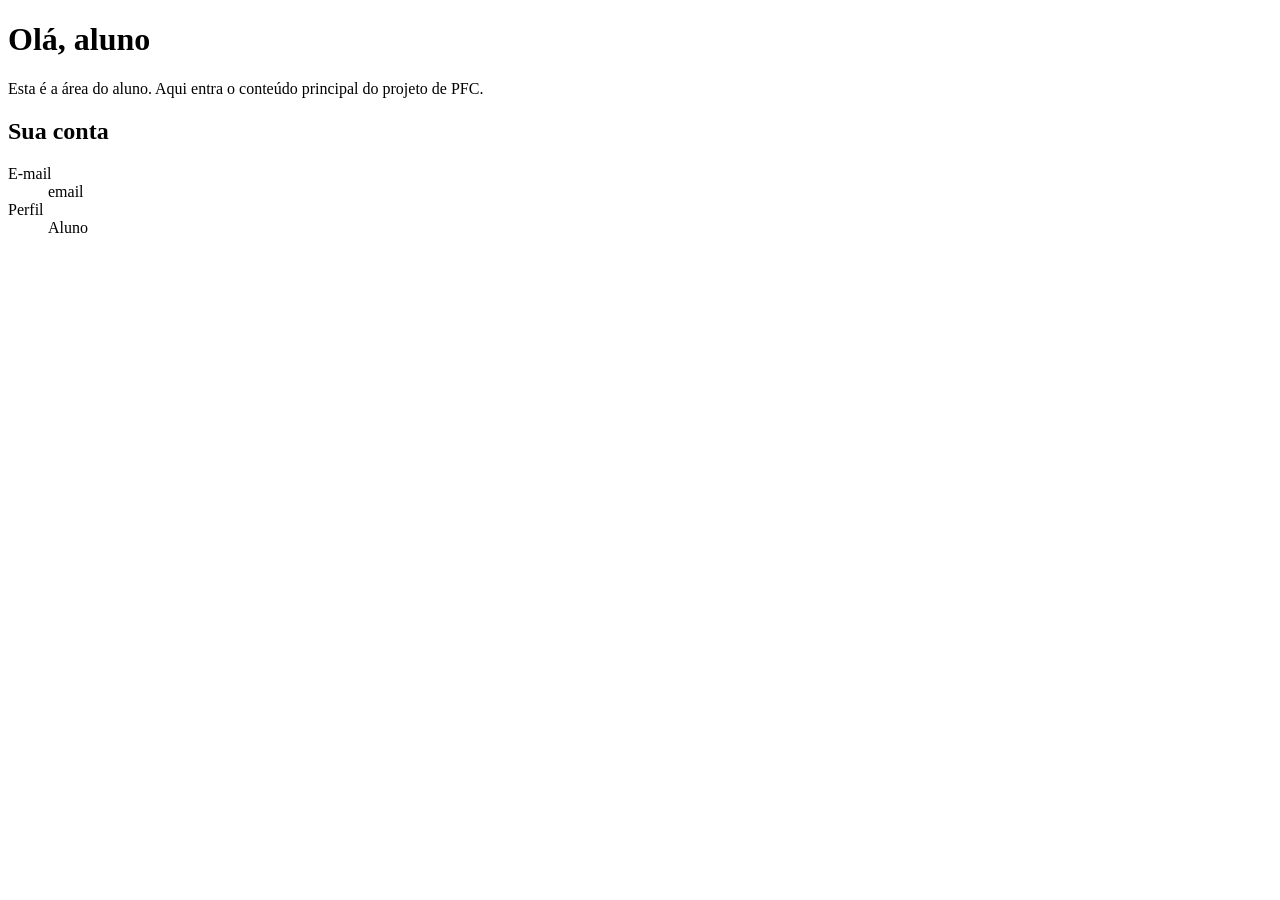
==== src/main/resources/templates/aluno/painel.html @ c136ada0 "Sistema de login seguro com Spring Boot, Thymeleaf e MongoDB Atlas" ====
<!DOCTYPE html>
<html lang="pt-BR" xmlns:th="http://www.thymeleaf.org"
      xmlns:layout="http://www.ultraq.net.nz/thymeleaf/layout"
      xmlns:sec="http://www.thymeleaf.org/extras/spring-security"
      layout:decorate="~{layouts/base}">
<head><title>Área do aluno</title></head>
<body>
<div layout:fragment="conteudo">
    <h1>Olá, <span sec:authentication="principal.nome">aluno</span></h1>
    <p class="texto-apoio">Esta é a área do aluno. Aqui entra o conteúdo principal do projeto de PFC.</p>

    <section class="bloco">
        <h2>Sua conta</h2>
        <dl class="dados">
            <div><dt>E-mail</dt><dd sec:authentication="name">email</dd></div>
            <div><dt>Perfil</dt><dd sec:authentication="principal.perfil.descricao">Aluno</dd></div>
        </dl>
    </section>
</div>
</body>
</html>
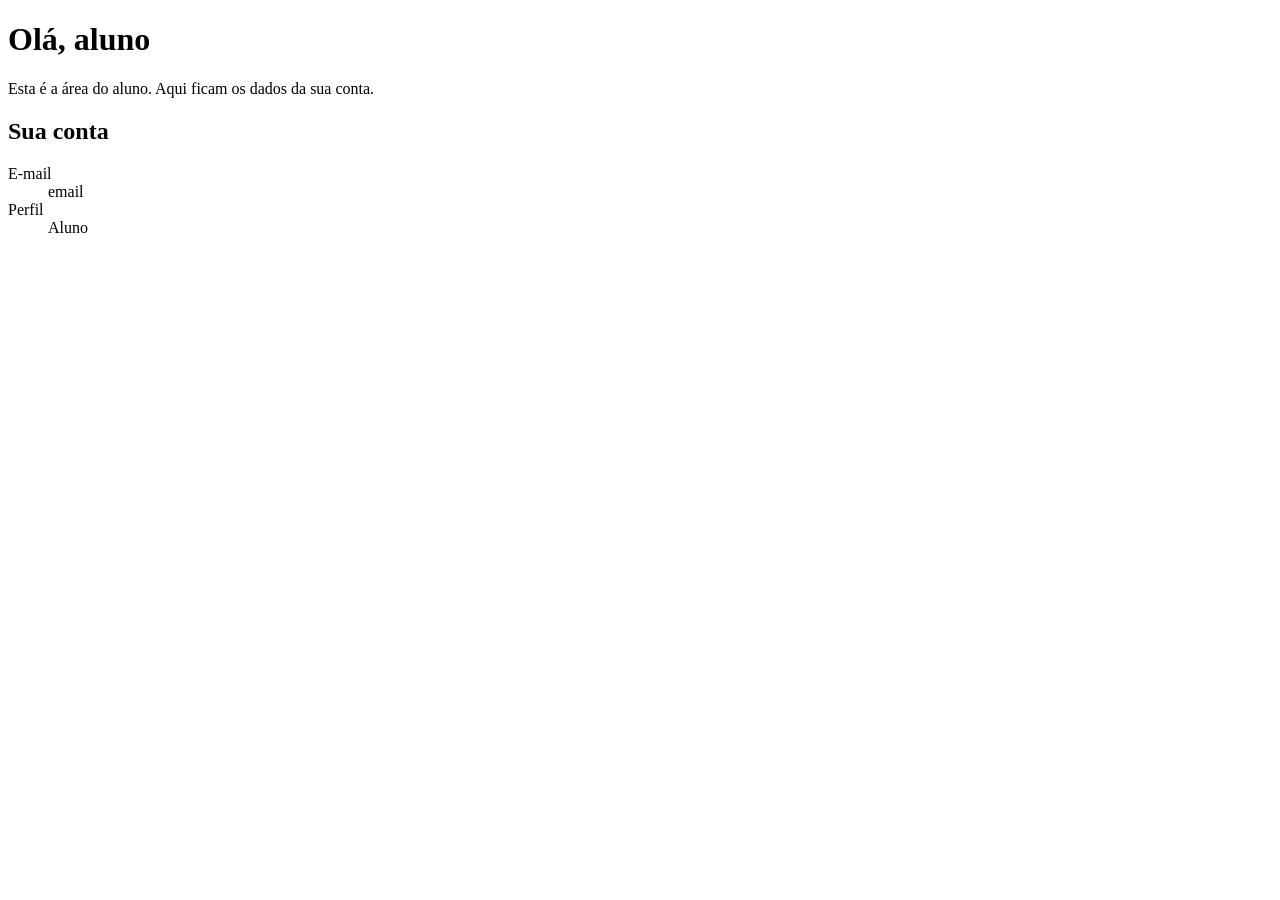
==== commit 8c297d9d: "Ajusta textos e fixa o tema escuro" ====
--- a/src/main/resources/templates/aluno/painel.html
+++ b/src/main/resources/templates/aluno/painel.html
@@ -7,7 +7,7 @@
 <body>
 <div layout:fragment="conteudo">
     <h1>Olá, <span sec:authentication="principal.nome">aluno</span></h1>
-    <p class="texto-apoio">Esta é a área do aluno. Aqui entra o conteúdo principal do projeto de PFC.</p>
+    <p class="texto-apoio">Esta é a área do aluno. Aqui ficam os dados da sua conta.</p>
 
     <section class="bloco">
         <h2>Sua conta</h2>
